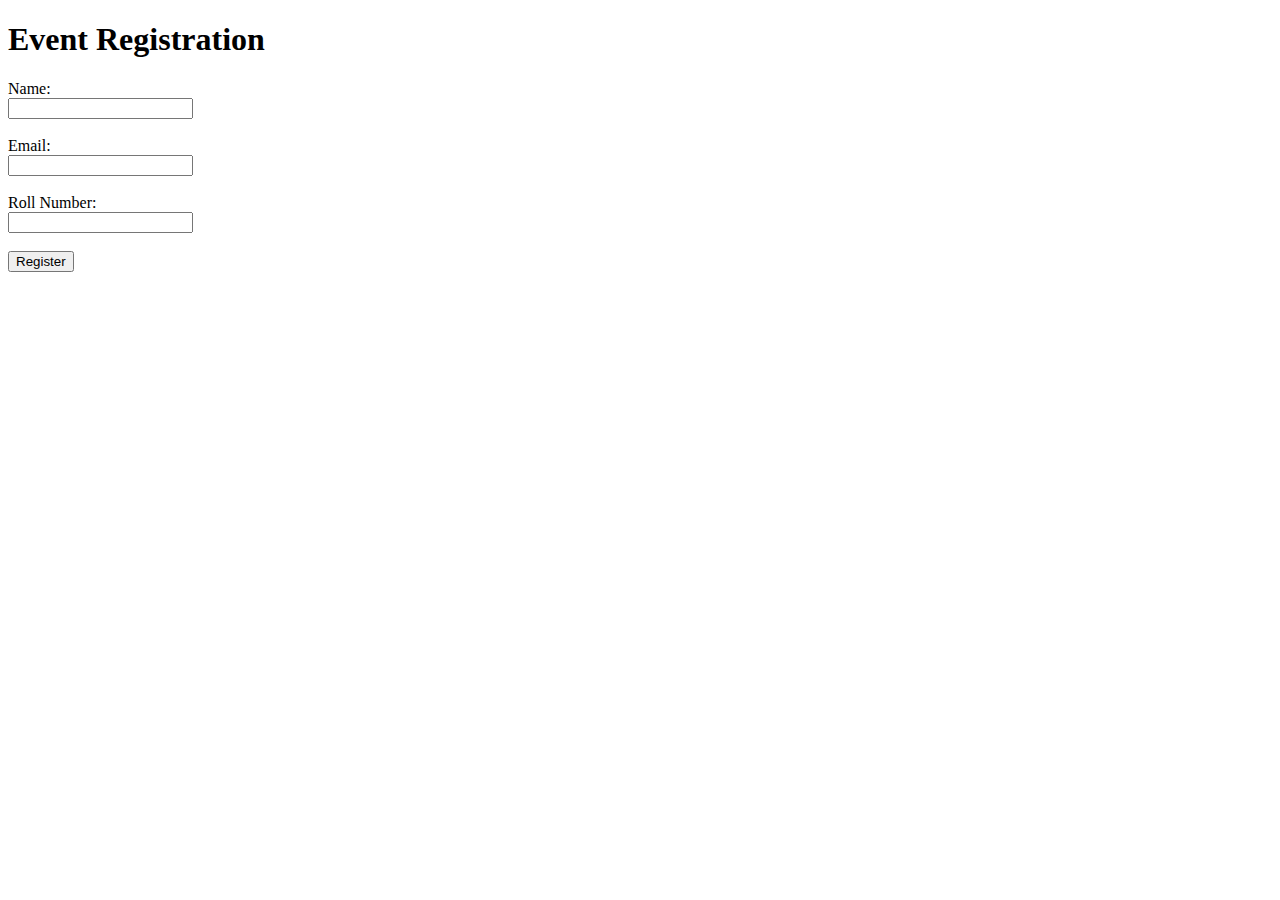
==== static/index.html @ d29e6d93 "Basic backend functionalities added" ====
<!DOCTYPE html>
<html lang="en">
<head>
    <meta charset="UTF-8">
    <meta name="viewport" content="width=device-width, initial-scale=1.0">
    <title>Event Registration</title>
</head>
<body>
    <h1>Event Registration</h1>
    <form action="/register" method="post">
        <label for="name">Name:</label><br>
        <input type="text" id="name" name="name" required><br><br>
        
        <label for="email">Email:</label><br>
        <input type="email" id="email" name="email" required><br><br>
        
        <label for="roll">Roll Number:</label><br>
        <input type="text" id="roll" name="roll" required><br><br>
        
        <input type="submit" value="Register">
    </form>
</body>
</html>
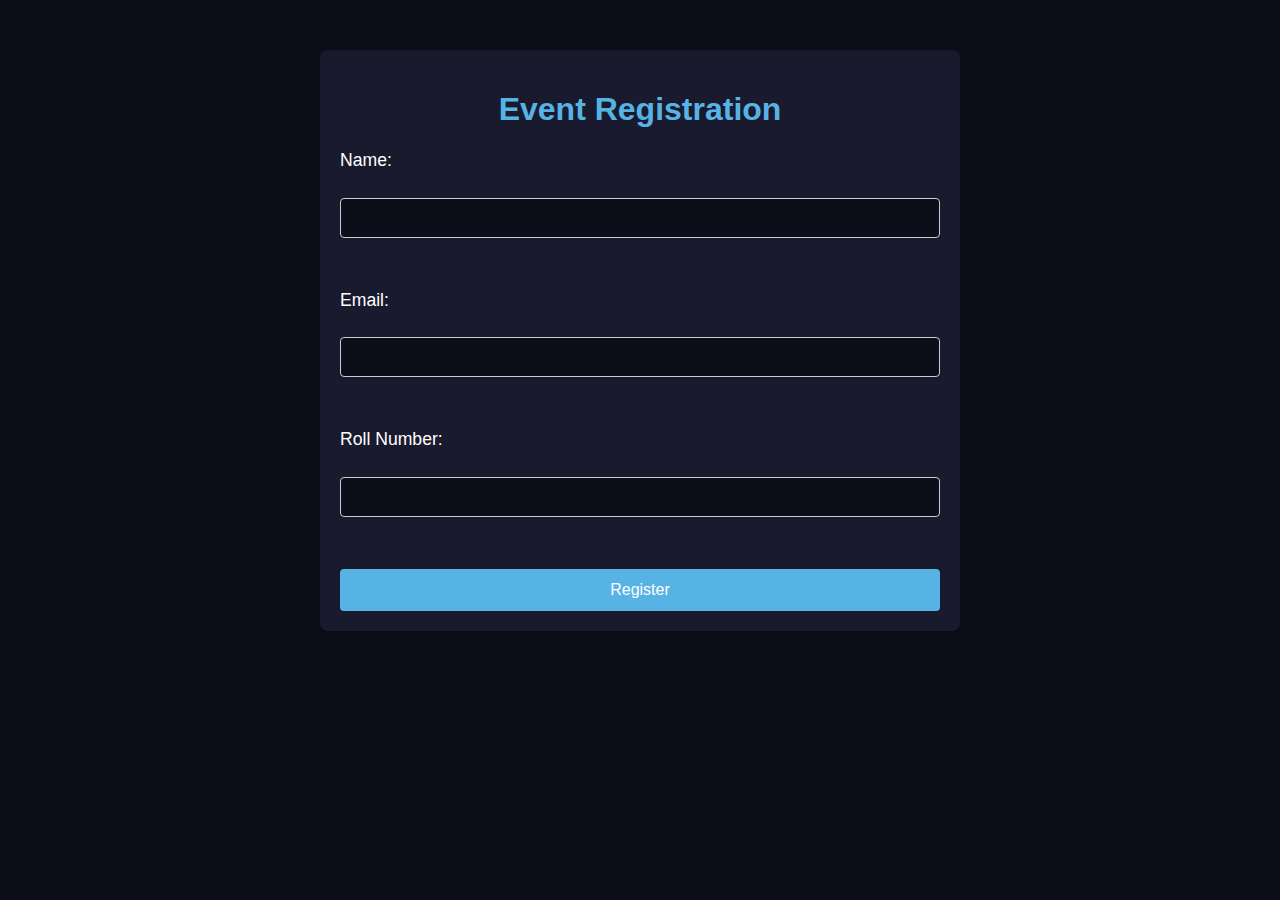
==== commit 64a8fd96: "Improved frontend" ====
--- a/static/index.html
+++ b/static/index.html
@@ -4,20 +4,23 @@
     <meta charset="UTF-8">
     <meta name="viewport" content="width=device-width, initial-scale=1.0">
     <title>Event Registration</title>
+    <link rel="stylesheet" href="styles.css">
 </head>
 <body>
-    <h1>Event Registration</h1>
-    <form action="/register" method="post">
-        <label for="name">Name:</label><br>
-        <input type="text" id="name" name="name" required><br><br>
-        
-        <label for="email">Email:</label><br>
-        <input type="email" id="email" name="email" required><br><br>
-        
-        <label for="roll">Roll Number:</label><br>
-        <input type="text" id="roll" name="roll" required><br><br>
-        
-        <input type="submit" value="Register">
-    </form>
+    <div class="container">
+        <h1>Event Registration</h1>
+        <form action="/register" method="post" class="registration-form">
+            <label for="name">Name:</label><br>
+            <input type="text" id="name" name="name" required><br><br>
+            
+            <label for="email">Email:</label><br>
+            <input type="email" id="email" name="email" required><br><br>
+            
+            <label for="roll">Roll Number:</label><br>
+            <input type="text" id="roll" name="roll" required><br><br>
+            
+            <input type="submit" value="Register">
+        </form>
+    </div>
 </body>
 </html>
--- a/static/styles.css
+++ b/static/styles.css
@@ -0,0 +1,59 @@
+body {
+    font-family: Arial, sans-serif;
+    background-color: #0E0E1A;
+    color: #FFFFFF;
+    margin: 0;
+    padding: 0;
+}
+
+.container {
+    max-width: 600px;
+    margin: 50px auto;
+    padding: 20px;
+    background-color: #1A1A2E;
+    border-radius: 8px;
+    box-shadow: 0 4px 8px rgba(0, 0, 0, 0.2);
+}
+
+h1 {
+    text-align: center;
+    color: #57B3E4;
+}
+
+.registration-form {
+    display: flex;
+    flex-direction: column;
+}
+
+label {
+    font-size: 1.1em;
+    margin-bottom: 0.5em;
+}
+
+input[type=text], input[type=email] {
+    padding: 10px;
+    margin-bottom: 1em;
+    border: 1px solid #ccc;
+    border-radius: 4px;
+    font-size: 1em;
+    background-color: #0E0E1A;
+    color: #FFFFFF;
+}
+
+input[type=submit] {
+    background-color: #57B3E4;
+    color: #FFFFFF;
+    border: none;
+    padding: 12px 20px;
+    text-align: center;
+    text-decoration: none;
+    display: inline-block;
+    font-size: 1em;
+    cursor: pointer;
+    border-radius: 4px;
+    transition: background-color 0.3s;
+}
+
+input[type=submit]:hover {
+    background-color: #368CBF;
+}
